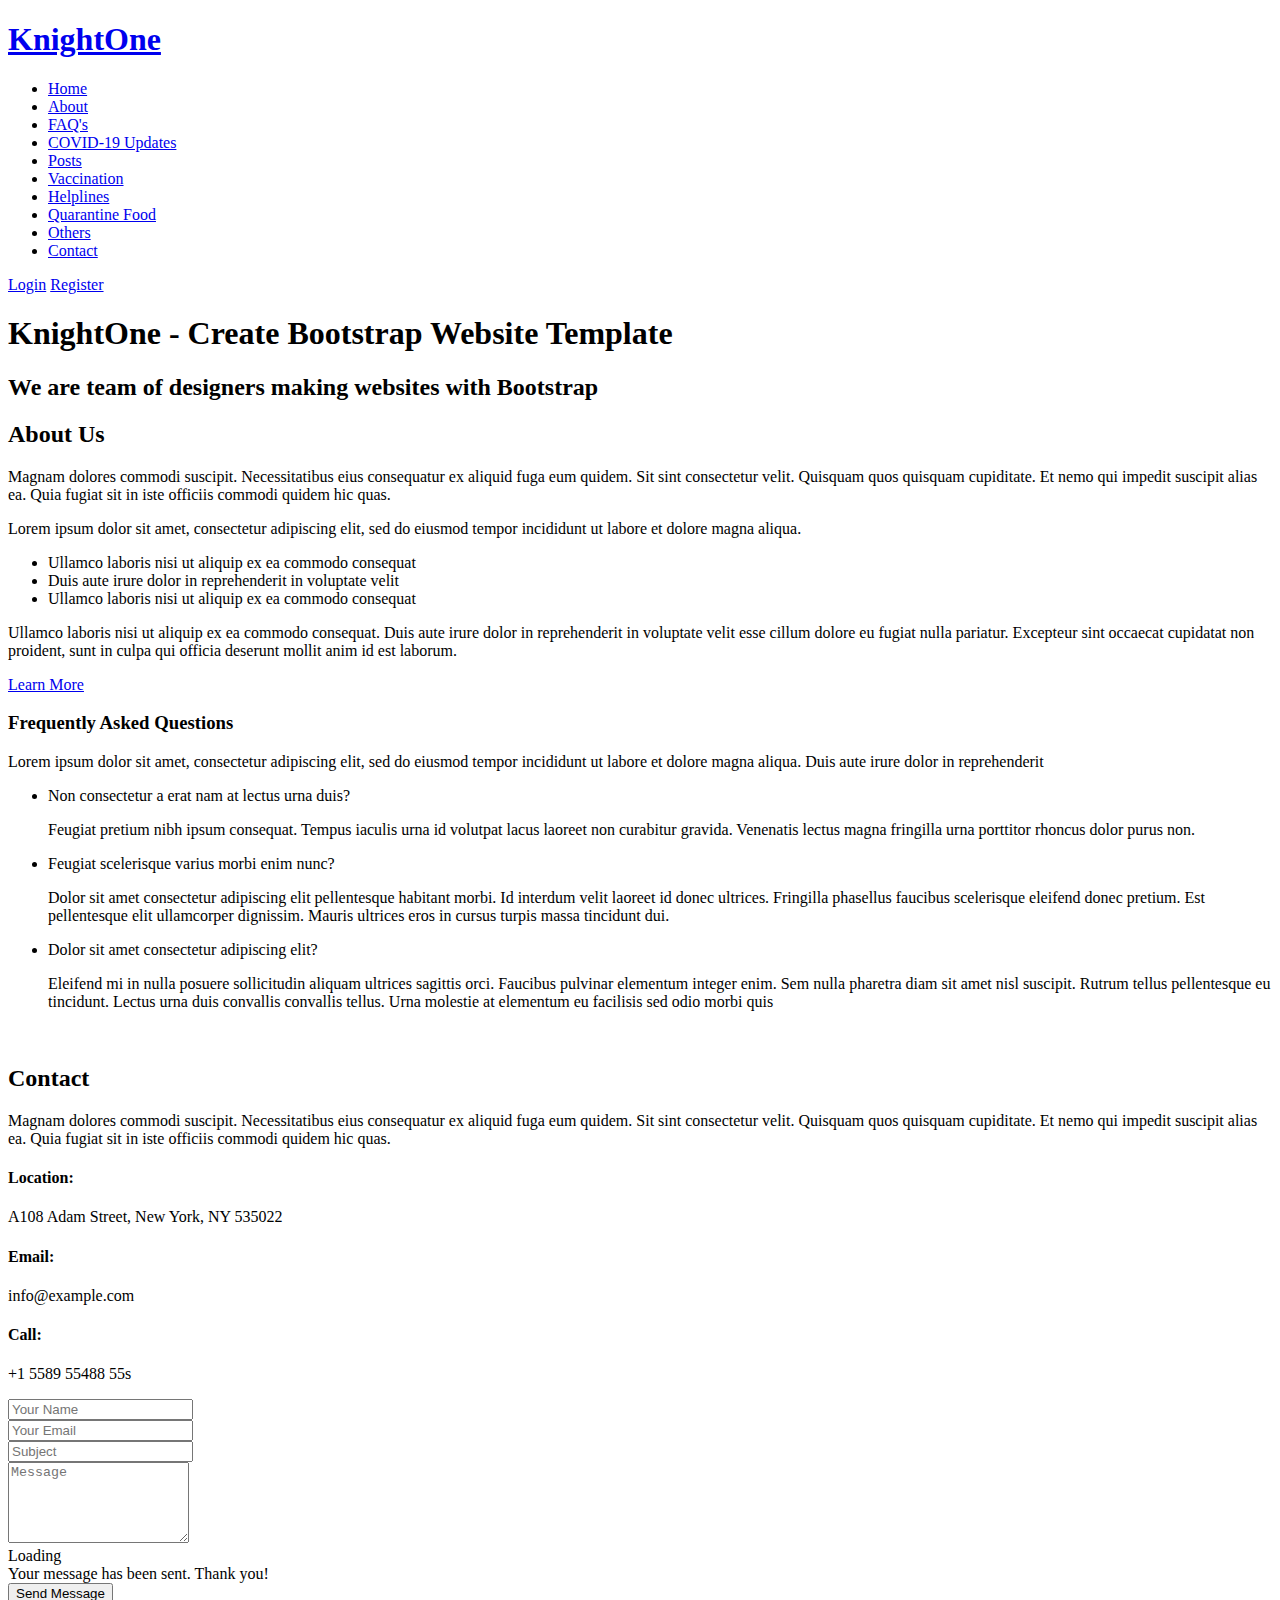
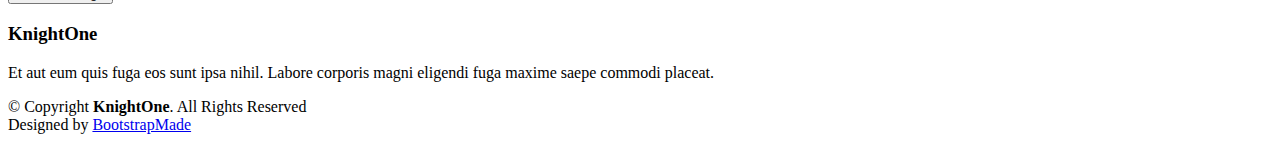
==== templates/index.html @ e387b1fa "Merge pull request #2 from iamsiddharthasharma/main" ====
<!DOCTYPE html>
<html lang="en">

<head>
  <meta charset="utf-8">
  <meta content="width=device-width, initial-scale=1.0" name="viewport">

  <title>KnightOne Bootstrap Template - Index</title>
  <meta content="" name="description">
  <meta content="" name="keywords">

  <!-- Favicons -->
  <link href="{{ url_for('static', filename='/img/favicon.png') }}" rel="icon">
  <link href="assets/img/apple-touch-icon.png" rel="apple-touch-icon">

  <!-- Google Fonts -->
  <link href="https://fonts.googleapis.com/css?family=Open+Sans:300,300i,400,400i,600,600i,700,700i|Raleway:300,300i,400,400i,500,500i,600,600i,700,700i|Poppins:300,300i,400,400i,500,500i,600,600i,700,700i" rel="stylesheet">

  <!-- Vendor CSS Files -->
  <link href="static/css/bootstrap.min.css" rel="stylesheet">
  <link href="static/vendor/bootstrap-icons/bootstrap-icons.css" rel="stylesheet">
  <link href="static/vendor/boxicons/css/boxicons.min.css" rel="stylesheet">
  <link href="static/vendor/glightbox/css/glightbox.min.css" rel="stylesheet">
  <link href="static/vendor/remixicon/remixicon.css" rel="stylesheet">
  <link href="static/vendor/swiper/swiper-bundle.min.css" rel="stylesheet">

  <!-- Template Main CSS File -->
  <link href="static/css/style.css" rel="stylesheet">

  <!-- =======================================================
  * Template Name: KnightOne - v4.2.0
  * Template URL: https://bootstrapmade.com/knight-simple-one-page-bootstrap-template/
  * Author: BootstrapMade.com
  * License: https://bootstrapmade.com/license/
  ======================================================== -->
</head>

<body>

  <!-- ======= Header ======= -->
  <header id="header" class="fixed-top ">
    <div class="container-fluid">

      <div class="row justify-content-center">
        <div class="col-xl-12 d-flex align-items-center justify-content-lg-between">
          <h1 class="logo me-auto me-lg-0"><a href="index.html">KnightOne</a></h1>
          <!-- Uncomment below if you prefer to use an image logo -->
          <!-- <a href="index.html" class="logo me-auto me-lg-0"><img src="assets/img/logo.png" alt="" class="img-fluid"></a>-->

          <nav id="navbar" class="navbar order-last order-lg-0">
            <ul>
              <li><a class="nav-link scrollto active" href="#hero">Home</a></li>
              <li><a class="nav-link scrollto" href="#about">About</a></li>
              <li><a class="nav-link scrollto" href="#faq">FAQ's</a></li>
              <li><a class="nav-link scrollto" href="#services">COVID-19 Updates</a></li>
              <li><a class="nav-link scrollto " href="#portfolio">Posts</a></li>
              <li><a class="nav-link scrollto" href="#pricing">Vaccination</a></li>
              <li><a class="nav-link scrollto" href="#about">Helplines</a></li>
              <li><a class="nav-link scrollto" href="#about">Quarantine Food</a></li>
              <li><a class="nav-link scrollto" href="#about">Others</a></li>
              <li><a class="nav-link scrollto" href="#contact">Contact</a></li>
            </ul>
            <i class="bi bi-list mobile-nav-toggle"></i>
          </nav><!-- .navbar -->

          <a href="#about" class="get-started-btn scrollto">Login</a>
          <a href="#about" class="get-started-btn scrollto">Register</a>
        </div>
      </div>

    </div>
  </header><!-- End Header -->

  <!-- ======= Hero Section ======= -->
  <section id="hero" class="d-flex flex-column justify-content-center">
    <div class="container">
      <div class="row justify-content-center">
        <div class="col-xl-8">
          <h1>KnightOne - Create Bootstrap Website Template</h1>
          <h2>We are team of designers making websites with Bootstrap</h2>
          <a href="https://www.youtube.com/watch?v=jDDaplaOz7Q" class="glightbox play-btn mb-4"></a>
        </div>
      </div>
    </div>
  </section><!-- End Hero -->

  <main id="main">

    <!-- ======= About Us Section ======= -->
    <section id="about" class="about">
      <div class="container">

        <div class="section-title">
          <h2>About Us</h2>
          <p>Magnam dolores commodi suscipit. Necessitatibus eius consequatur ex aliquid fuga eum quidem. Sit sint consectetur velit. Quisquam quos quisquam cupiditate. Et nemo qui impedit suscipit alias ea. Quia fugiat sit in iste officiis commodi quidem hic quas.</p>
        </div>

        <div class="row content">
          <div class="col-lg-6">
            <p>
              Lorem ipsum dolor sit amet, consectetur adipiscing elit, sed do eiusmod tempor incididunt ut labore et dolore
              magna aliqua.
            </p>
            <ul>
              <li><i class="ri-check-double-line"></i> Ullamco laboris nisi ut aliquip ex ea commodo consequat</li>
              <li><i class="ri-check-double-line"></i> Duis aute irure dolor in reprehenderit in voluptate velit</li>
              <li><i class="ri-check-double-line"></i> Ullamco laboris nisi ut aliquip ex ea commodo consequat</li>
            </ul>
          </div>
          <div class="col-lg-6 pt-4 pt-lg-0">
            <p>
              Ullamco laboris nisi ut aliquip ex ea commodo consequat. Duis aute irure dolor in reprehenderit in voluptate
              velit esse cillum dolore eu fugiat nulla pariatur. Excepteur sint occaecat cupidatat non proident, sunt in
              culpa qui officia deserunt mollit anim id est laborum.
            </p>
            <a href="#" class="btn-learn-more">Learn More</a>
          </div>
        </div>

      </div>
    </section><!-- End About Us Section -->


    <!-- ======= Faq Section ======= -->
    <section id="faq" class="faq">
      <div class="container-fluid">

        <div class="row">

          <div class="col-lg-7 d-flex flex-column justify-content-center align-items-stretch  order-2 order-lg-1">

            <div class="content">
              <h3>Frequently Asked <strong>Questions</strong></h3>
              <p>
                Lorem ipsum dolor sit amet, consectetur adipiscing elit, sed do eiusmod tempor incididunt ut labore et dolore magna aliqua. Duis aute irure dolor in reprehenderit
              </p>
            </div>

            <div class="accordion-list">
              <ul>
                <li>
                  <a data-bs-toggle="collapse" class="collapse" data-bs-target="#accordion-list-1">Non consectetur a erat nam at lectus urna duis? <i class="bx bx-chevron-down icon-show"></i><i class="bx bx-chevron-up icon-close"></i></a>
                  <div id="accordion-list-1" class="collapse show" data-bs-parent=".accordion-list">
                    <p>
                      Feugiat pretium nibh ipsum consequat. Tempus iaculis urna id volutpat lacus laoreet non curabitur gravida. Venenatis lectus magna fringilla urna porttitor rhoncus dolor purus non.
                    </p>
                  </div>
                </li>

                <li>
                  <a data-bs-toggle="collapse" data-bs-target="#accordion-list-2" class="collapsed">Feugiat scelerisque varius morbi enim nunc? <i class="bx bx-chevron-down icon-show"></i><i class="bx bx-chevron-up icon-close"></i></a>
                  <div id="accordion-list-2" class="collapse" data-bs-parent=".accordion-list">
                    <p>
                      Dolor sit amet consectetur adipiscing elit pellentesque habitant morbi. Id interdum velit laoreet id donec ultrices. Fringilla phasellus faucibus scelerisque eleifend donec pretium. Est pellentesque elit ullamcorper dignissim. Mauris ultrices eros in cursus turpis massa tincidunt dui.
                    </p>
                  </div>
                </li>

                <li>
                  <a data-bs-toggle="collapse" data-bs-target="#accordion-list-3" class="collapsed">Dolor sit amet consectetur adipiscing elit? <i class="bx bx-chevron-down icon-show"></i><i class="bx bx-chevron-up icon-close"></i></a>
                  <div id="accordion-list-3" class="collapse" data-bs-parent=".accordion-list">
                    <p>
                      Eleifend mi in nulla posuere sollicitudin aliquam ultrices sagittis orci. Faucibus pulvinar elementum integer enim. Sem nulla pharetra diam sit amet nisl suscipit. Rutrum tellus pellentesque eu tincidunt. Lectus urna duis convallis convallis tellus. Urna molestie at elementum eu facilisis sed odio morbi quis
                    </p>
                  </div>
                </li>

              </ul>
            </div>

          </div>

          <div class="col-lg-5 align-items-stretch order-1 order-lg-2 img" style='background-image: url("assets/img/faq.jpg");'>&nbsp;</div>
        </div>

      </div>
    </section><!-- End Faq Section -->

    <!-- ======= Contact Section ======= -->
    <section id="contact" class="contact">
      <div class="container">

        <div class="section-title">
          <h2>Contact</h2>
          <p>Magnam dolores commodi suscipit. Necessitatibus eius consequatur ex aliquid fuga eum quidem. Sit sint consectetur velit. Quisquam quos quisquam cupiditate. Et nemo qui impedit suscipit alias ea. Quia fugiat sit in iste officiis commodi quidem hic quas.</p>
        </div>
      </div>

      <div class="container">

        <div class="row mt-5">

          <div class="col-lg-4">
            <div class="info">
              <div class="address">
                <i class="ri-map-pin-line"></i>
                <h4>Location:</h4>
                <p>A108 Adam Street, New York, NY 535022</p>
              </div>

              <div class="email">
                <i class="ri-mail-line"></i>
                <h4>Email:</h4>
                <p>info@example.com</p>
              </div>

              <div class="phone">
                <i class="ri-phone-line"></i>
                <h4>Call:</h4>
                <p>+1 5589 55488 55s</p>
              </div>

            </div>

          </div>

          <div class="col-lg-8 mt-5 mt-lg-0">

            <form action="forms/contact.php" method="post" role="form" class="php-email-form">
              <div class="row">
                <div class="col-md-6 form-group">
                  <input type="text" name="name" class="form-control" id="name" placeholder="Your Name" required>
                </div>
                <div class="col-md-6 form-group mt-3 mt-md-0">
                  <input type="email" class="form-control" name="email" id="email" placeholder="Your Email" required>
                </div>
              </div>
              <div class="form-group mt-3">
                <input type="text" class="form-control" name="subject" id="subject" placeholder="Subject" required>
              </div>
              <div class="form-group mt-3">
                <textarea class="form-control" name="message" rows="5" placeholder="Message" required></textarea>
              </div>
              <div class="my-3">
                <div class="loading">Loading</div>
                <div class="error-message"></div>
                <div class="sent-message">Your message has been sent. Thank you!</div>
              </div>
              <div class="text-center"><button type="submit">Send Message</button></div>
            </form>

          </div>

        </div>

      </div>
    </section><!-- End Contact Section -->

  </main><!-- End #main -->

  <!-- ======= Footer ======= -->
  <footer id="footer">
    <div class="container">
      <h3>KnightOne</h3>
      <p>Et aut eum quis fuga eos sunt ipsa nihil. Labore corporis magni eligendi fuga maxime saepe commodi placeat.</p>
      <div class="social-links">
        <a href="#" class="twitter"><i class="bx bxl-twitter"></i></a>
        <a href="#" class="facebook"><i class="bx bxl-facebook"></i></a>
        <a href="#" class="instagram"><i class="bx bxl-instagram"></i></a>
        <a href="#" class="google-plus"><i class="bx bxl-skype"></i></a>
        <a href="#" class="linkedin"><i class="bx bxl-linkedin"></i></a>
      </div>
      <div class="copyright">
        &copy; Copyright <strong><span>KnightOne</span></strong>. All Rights Reserved
      </div>
      <div class="credits">
        <!-- All the links in the footer should remain intact. -->
        <!-- You can delete the links only if you purchased the pro version. -->
        <!-- Licensing information: https://bootstrapmade.com/license/ -->
        <!-- Purchase the pro version with working PHP/AJAX contact form: https://bootstrapmade.com/knight-simple-one-page-bootstrap-template/ -->
        Designed by <a href="https://bootstrapmade.com/">BootstrapMade</a>
      </div>
    </div>
  </footer><!-- End Footer -->

  <div id="preloader"></div>
  <a href="#" class="back-to-top d-flex align-items-center justify-content-center"><i class="bi bi-arrow-up-short"></i></a>

  <!-- Vendor JS Files -->
  <script src="static/vendor/bootstrap/js/bootstrap.bundle.min.js"></script>
  <script src="static/vendor/glightbox/js/glightbox.min.js"></script>
  <script src="static/vendor/isotope-layout/isotope.pkgd.min.js"></script>
  <script src="static/vendor/php-email-form/validate.js"></script>
  <script src="static/vendor/purecounter/purecounter.js"></script>
  <script src="static/vendor/swiper/swiper-bundle.min.js"></script>

  <!-- Template Main JS File -->
  <script src="static/js/main.js"></script>

</body>

</html>
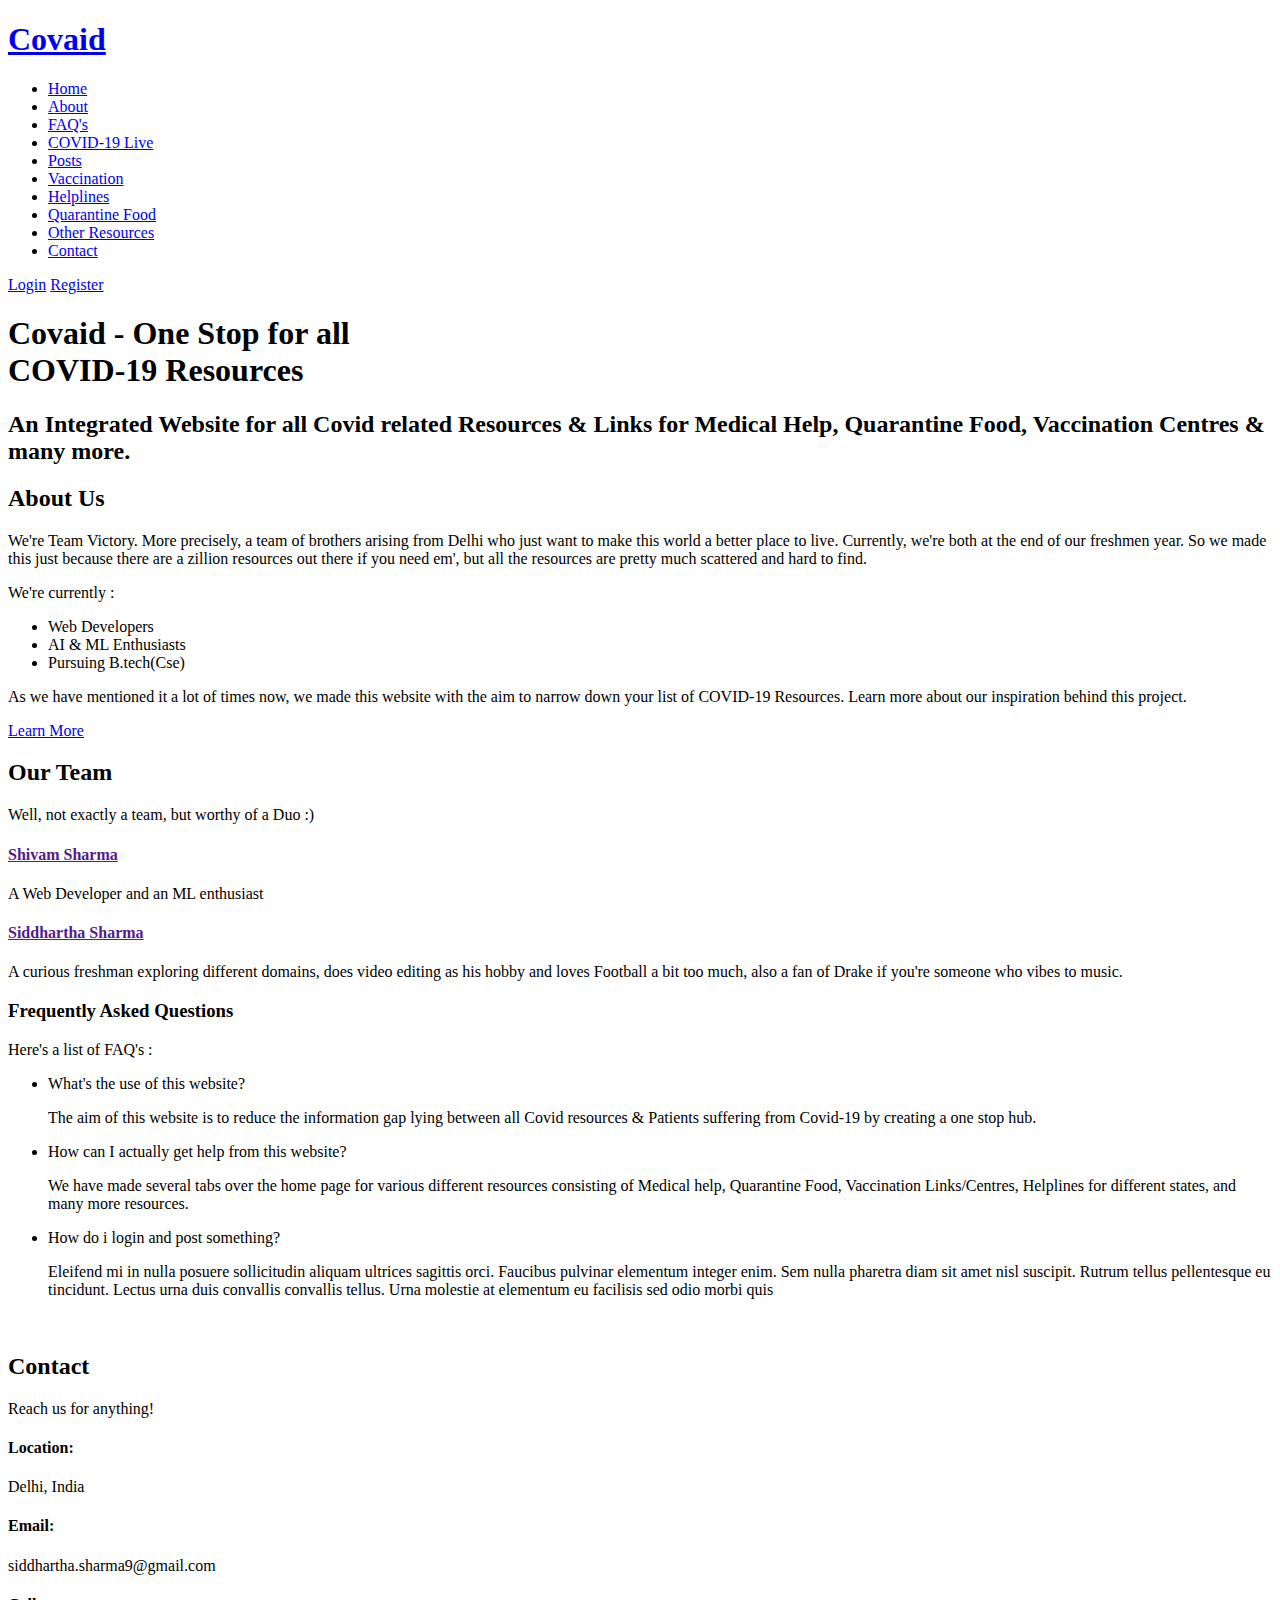
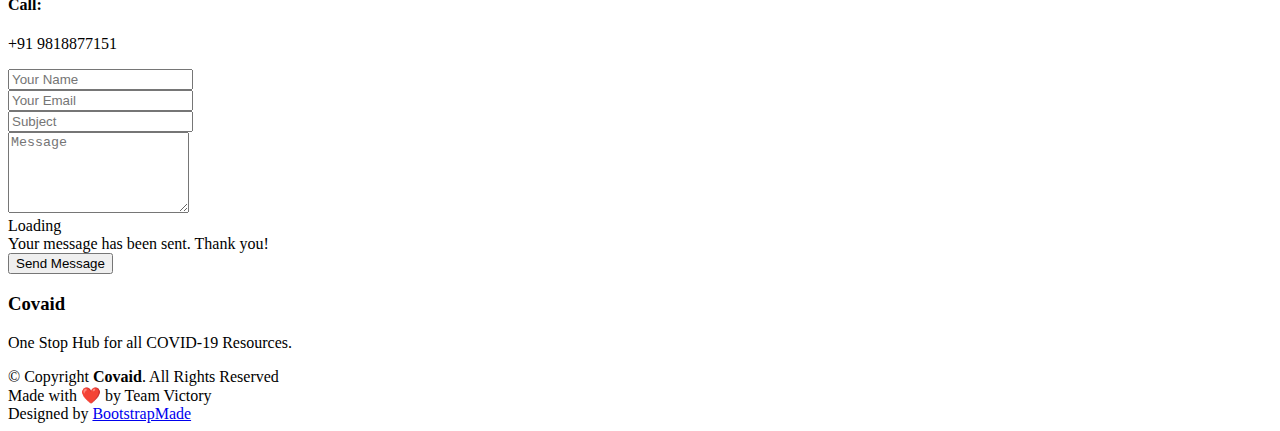
==== commit 08fa82b0: "Added covid19 live page" ====
--- a/templates/index.html
+++ b/templates/index.html
@@ -14,7 +14,9 @@
   <link href="assets/img/apple-touch-icon.png" rel="apple-touch-icon">
 
   <!-- Google Fonts -->
-  <link href="https://fonts.googleapis.com/css?family=Open+Sans:300,300i,400,400i,600,600i,700,700i|Raleway:300,300i,400,400i,500,500i,600,600i,700,700i|Poppins:300,300i,400,400i,500,500i,600,600i,700,700i" rel="stylesheet">
+  <link
+    href="https://fonts.googleapis.com/css?family=Open+Sans:300,300i,400,400i,600,600i,700,700i|Raleway:300,300i,400,400i,500,500i,600,600i,700,700i|Poppins:300,300i,400,400i,500,500i,600,600i,700,700i"
+    rel="stylesheet">
 
   <!-- Vendor CSS Files -->
   <link href="static/css/bootstrap.min.css" rel="stylesheet">
@@ -43,7 +45,7 @@
 
       <div class="row justify-content-center">
         <div class="col-xl-12 d-flex align-items-center justify-content-lg-between">
-          <h1 class="logo me-auto me-lg-0"><a href="index.html">KnightOne</a></h1>
+          <h1 class="logo me-auto me-lg-0"><a href="index.html">Covaid</a></h1>
           <!-- Uncomment below if you prefer to use an image logo -->
           <!-- <a href="index.html" class="logo me-auto me-lg-0"><img src="assets/img/logo.png" alt="" class="img-fluid"></a>-->
 
@@ -52,12 +54,12 @@
               <li><a class="nav-link scrollto active" href="#hero">Home</a></li>
               <li><a class="nav-link scrollto" href="#about">About</a></li>
               <li><a class="nav-link scrollto" href="#faq">FAQ's</a></li>
-              <li><a class="nav-link scrollto" href="#services">COVID-19 Updates</a></li>
+              <li><a class="nav-link scrollto" href="/covid19">COVID-19 Live</a></li>
               <li><a class="nav-link scrollto " href="#portfolio">Posts</a></li>
               <li><a class="nav-link scrollto" href="#pricing">Vaccination</a></li>
               <li><a class="nav-link scrollto" href="#about">Helplines</a></li>
               <li><a class="nav-link scrollto" href="#about">Quarantine Food</a></li>
-              <li><a class="nav-link scrollto" href="#about">Others</a></li>
+              <li><a class="nav-link scrollto" href="#about">Other Resources</a></li>
               <li><a class="nav-link scrollto" href="#contact">Contact</a></li>
             </ul>
             <i class="bi bi-list mobile-nav-toggle"></i>
@@ -76,8 +78,9 @@
     <div class="container">
       <div class="row justify-content-center">
         <div class="col-xl-8">
-          <h1>KnightOne - Create Bootstrap Website Template</h1>
-          <h2>We are team of designers making websites with Bootstrap</h2>
+          <h1>Covaid - One Stop for all <br>COVID-19 Resources</h1>
+          <h2>An Integrated Website for all Covid related Resources & Links for Medical Help, Quarantine Food,
+            Vaccination Centres & many more.</h2>
           <a href="https://www.youtube.com/watch?v=jDDaplaOz7Q" class="glightbox play-btn mb-4"></a>
         </div>
       </div>
@@ -92,26 +95,27 @@
 
         <div class="section-title">
           <h2>About Us</h2>
-          <p>Magnam dolores commodi suscipit. Necessitatibus eius consequatur ex aliquid fuga eum quidem. Sit sint consectetur velit. Quisquam quos quisquam cupiditate. Et nemo qui impedit suscipit alias ea. Quia fugiat sit in iste officiis commodi quidem hic quas.</p>
+          <p>We're Team Victory. More precisely, a team of brothers arising from Delhi who just want to make this world
+            a better place to live. Currently, we're both at the end of our freshmen year. So we made this just because
+            there are a zillion resources out there if you need em', but all the resources are pretty much scattered and
+            hard to find. </p>
         </div>
 
         <div class="row content">
           <div class="col-lg-6">
             <p>
-              Lorem ipsum dolor sit amet, consectetur adipiscing elit, sed do eiusmod tempor incididunt ut labore et dolore
-              magna aliqua.
+              We're currently :
             </p>
             <ul>
-              <li><i class="ri-check-double-line"></i> Ullamco laboris nisi ut aliquip ex ea commodo consequat</li>
-              <li><i class="ri-check-double-line"></i> Duis aute irure dolor in reprehenderit in voluptate velit</li>
-              <li><i class="ri-check-double-line"></i> Ullamco laboris nisi ut aliquip ex ea commodo consequat</li>
+              <li><i class="ri-check-double-line"></i> Web Developers</li>
+              <li><i class="ri-check-double-line"></i> AI & ML Enthusiasts</li>
+              <li><i class="ri-check-double-line"></i> Pursuing B.tech(Cse) </li>
             </ul>
           </div>
           <div class="col-lg-6 pt-4 pt-lg-0">
             <p>
-              Ullamco laboris nisi ut aliquip ex ea commodo consequat. Duis aute irure dolor in reprehenderit in voluptate
-              velit esse cillum dolore eu fugiat nulla pariatur. Excepteur sint occaecat cupidatat non proident, sunt in
-              culpa qui officia deserunt mollit anim id est laborum.
+              As we have mentioned it a lot of times now, we made this website with the aim to narrow down your list of
+              COVID-19 Resources. Learn more about our inspiration behind this project.
             </p>
             <a href="#" class="btn-learn-more">Learn More</a>
           </div>
@@ -119,6 +123,37 @@
 
       </div>
     </section><!-- End About Us Section -->
+    <!-- ======= Services Section ======= -->
+    <section id="services" class="services">
+      <div class="container">
+
+        <div class="section-title">
+          <h2>Our Team</h2>
+          <p>Well, not exactly a team, but worthy of a Duo :)</p>
+        </div>
+
+        <div class="row">
+          <div class="col-lg-4 col-md-6 d-flex align-items-stretch">
+            <div class="icon-box">
+              <div class="icon"><i class="bx bxl-dribbble"></i></div>
+              <h4><a href="">Shivam Sharma</a></h4>
+              <p>A Web Developer and an ML enthusiast</p>
+            </div>
+          </div>
+
+          <div class="col-lg-4 col-md-6 d-flex align-items-stretch mt-4 mt-md-0">
+            <div class="icon-box">
+              <div class="icon"><i class="bx bx-file"></i></div>
+              <h4><a href="">Siddhartha Sharma</a></h4>
+              <p>A curious freshman exploring different domains, does video editing as his hobby and loves Football a
+                bit too much, also a fan of Drake if you're someone who vibes to music.</p>
+            </div>
+          </div>
+        </div>
+
+      </div>
+    </section><!-- End Services Section -->
+
 
 
     <!-- ======= Faq Section ======= -->
@@ -132,35 +167,47 @@
             <div class="content">
               <h3>Frequently Asked <strong>Questions</strong></h3>
               <p>
-                Lorem ipsum dolor sit amet, consectetur adipiscing elit, sed do eiusmod tempor incididunt ut labore et dolore magna aliqua. Duis aute irure dolor in reprehenderit
+                Here's a list of FAQ's :
               </p>
             </div>
 
             <div class="accordion-list">
               <ul>
                 <li>
-                  <a data-bs-toggle="collapse" class="collapse" data-bs-target="#accordion-list-1">Non consectetur a erat nam at lectus urna duis? <i class="bx bx-chevron-down icon-show"></i><i class="bx bx-chevron-up icon-close"></i></a>
+                  <a data-bs-toggle="collapse" class="collapse" data-bs-target="#accordion-list-1">What's the use of
+                    this website? <i class="bx bx-chevron-down icon-show"></i><i
+                      class="bx bx-chevron-up icon-close"></i></a>
                   <div id="accordion-list-1" class="collapse show" data-bs-parent=".accordion-list">
                     <p>
-                      Feugiat pretium nibh ipsum consequat. Tempus iaculis urna id volutpat lacus laoreet non curabitur gravida. Venenatis lectus magna fringilla urna porttitor rhoncus dolor purus non.
+                      The aim of this website is to reduce the information gap lying between all Covid resources &
+                      Patients suffering from Covid-19 by creating a one stop hub.
                     </p>
                   </div>
                 </li>
 
                 <li>
-                  <a data-bs-toggle="collapse" data-bs-target="#accordion-list-2" class="collapsed">Feugiat scelerisque varius morbi enim nunc? <i class="bx bx-chevron-down icon-show"></i><i class="bx bx-chevron-up icon-close"></i></a>
+                  <a data-bs-toggle="collapse" data-bs-target="#accordion-list-2" class="collapsed">How can I actually
+                    get help from this website? <i class="bx bx-chevron-down icon-show"></i><i
+                      class="bx bx-chevron-up icon-close"></i></a>
                   <div id="accordion-list-2" class="collapse" data-bs-parent=".accordion-list">
                     <p>
-                      Dolor sit amet consectetur adipiscing elit pellentesque habitant morbi. Id interdum velit laoreet id donec ultrices. Fringilla phasellus faucibus scelerisque eleifend donec pretium. Est pellentesque elit ullamcorper dignissim. Mauris ultrices eros in cursus turpis massa tincidunt dui.
+                      We have made several tabs over the home page for various different resources consisting of Medical
+                      help, Quarantine Food, Vaccination Links/Centres, Helplines for different states, and many more
+                      resources.
                     </p>
                   </div>
                 </li>
 
                 <li>
-                  <a data-bs-toggle="collapse" data-bs-target="#accordion-list-3" class="collapsed">Dolor sit amet consectetur adipiscing elit? <i class="bx bx-chevron-down icon-show"></i><i class="bx bx-chevron-up icon-close"></i></a>
+                  <a data-bs-toggle="collapse" data-bs-target="#accordion-list-3" class="collapsed">How do i login and
+                    post something? <i class="bx bx-chevron-down icon-show"></i><i
+                      class="bx bx-chevron-up icon-close"></i></a>
                   <div id="accordion-list-3" class="collapse" data-bs-parent=".accordion-list">
                     <p>
-                      Eleifend mi in nulla posuere sollicitudin aliquam ultrices sagittis orci. Faucibus pulvinar elementum integer enim. Sem nulla pharetra diam sit amet nisl suscipit. Rutrum tellus pellentesque eu tincidunt. Lectus urna duis convallis convallis tellus. Urna molestie at elementum eu facilisis sed odio morbi quis
+                      Eleifend mi in nulla posuere sollicitudin aliquam ultrices sagittis orci. Faucibus pulvinar
+                      elementum integer enim. Sem nulla pharetra diam sit amet nisl suscipit. Rutrum tellus pellentesque
+                      eu tincidunt. Lectus urna duis convallis convallis tellus. Urna molestie at elementum eu facilisis
+                      sed odio morbi quis
                     </p>
                   </div>
                 </li>
@@ -170,7 +217,8 @@
 
           </div>
 
-          <div class="col-lg-5 align-items-stretch order-1 order-lg-2 img" style='background-image: url("assets/img/faq.jpg");'>&nbsp;</div>
+          <div class="col-lg-5 align-items-stretch order-1 order-lg-2 img"
+            style='background-image: url("static/img/faq.jpg");'>&nbsp;</div>
         </div>
 
       </div>
@@ -182,7 +230,7 @@
 
         <div class="section-title">
           <h2>Contact</h2>
-          <p>Magnam dolores commodi suscipit. Necessitatibus eius consequatur ex aliquid fuga eum quidem. Sit sint consectetur velit. Quisquam quos quisquam cupiditate. Et nemo qui impedit suscipit alias ea. Quia fugiat sit in iste officiis commodi quidem hic quas.</p>
+          <p>Reach us for anything!</p>
         </div>
       </div>
 
@@ -195,19 +243,19 @@
               <div class="address">
                 <i class="ri-map-pin-line"></i>
                 <h4>Location:</h4>
-                <p>A108 Adam Street, New York, NY 535022</p>
+                <p>Delhi, India</p>
               </div>
 
               <div class="email">
                 <i class="ri-mail-line"></i>
                 <h4>Email:</h4>
-                <p>info@example.com</p>
+                <p>siddhartha.sharma9@gmail.com</p>
               </div>
 
               <div class="phone">
                 <i class="ri-phone-line"></i>
                 <h4>Call:</h4>
-                <p>+1 5589 55488 55s</p>
+                <p>+91 9818877151</p>
               </div>
 
             </div>
@@ -251,8 +299,8 @@
   <!-- ======= Footer ======= -->
   <footer id="footer">
     <div class="container">
-      <h3>KnightOne</h3>
-      <p>Et aut eum quis fuga eos sunt ipsa nihil. Labore corporis magni eligendi fuga maxime saepe commodi placeat.</p>
+      <h3>Covaid</h3>
+      <p>One Stop Hub for all COVID-19 Resources.</p>
       <div class="social-links">
         <a href="#" class="twitter"><i class="bx bxl-twitter"></i></a>
         <a href="#" class="facebook"><i class="bx bxl-facebook"></i></a>
@@ -261,7 +309,10 @@
         <a href="#" class="linkedin"><i class="bx bxl-linkedin"></i></a>
       </div>
       <div class="copyright">
-        &copy; Copyright <strong><span>KnightOne</span></strong>. All Rights Reserved
+        &copy; Copyright <strong><span>Covaid</span></strong>. All Rights Reserved
+      </div>
+      <div class="credits">
+        Made with ❤️ by Team Victory
       </div>
       <div class="credits">
         <!-- All the links in the footer should remain intact. -->
@@ -270,11 +321,13 @@
         <!-- Purchase the pro version with working PHP/AJAX contact form: https://bootstrapmade.com/knight-simple-one-page-bootstrap-template/ -->
         Designed by <a href="https://bootstrapmade.com/">BootstrapMade</a>
       </div>
+
     </div>
   </footer><!-- End Footer -->
 
   <div id="preloader"></div>
-  <a href="#" class="back-to-top d-flex align-items-center justify-content-center"><i class="bi bi-arrow-up-short"></i></a>
+  <a href="#" class="back-to-top d-flex align-items-center justify-content-center"><i
+      class="bi bi-arrow-up-short"></i></a>
 
   <!-- Vendor JS Files -->
   <script src="static/vendor/bootstrap/js/bootstrap.bundle.min.js"></script>
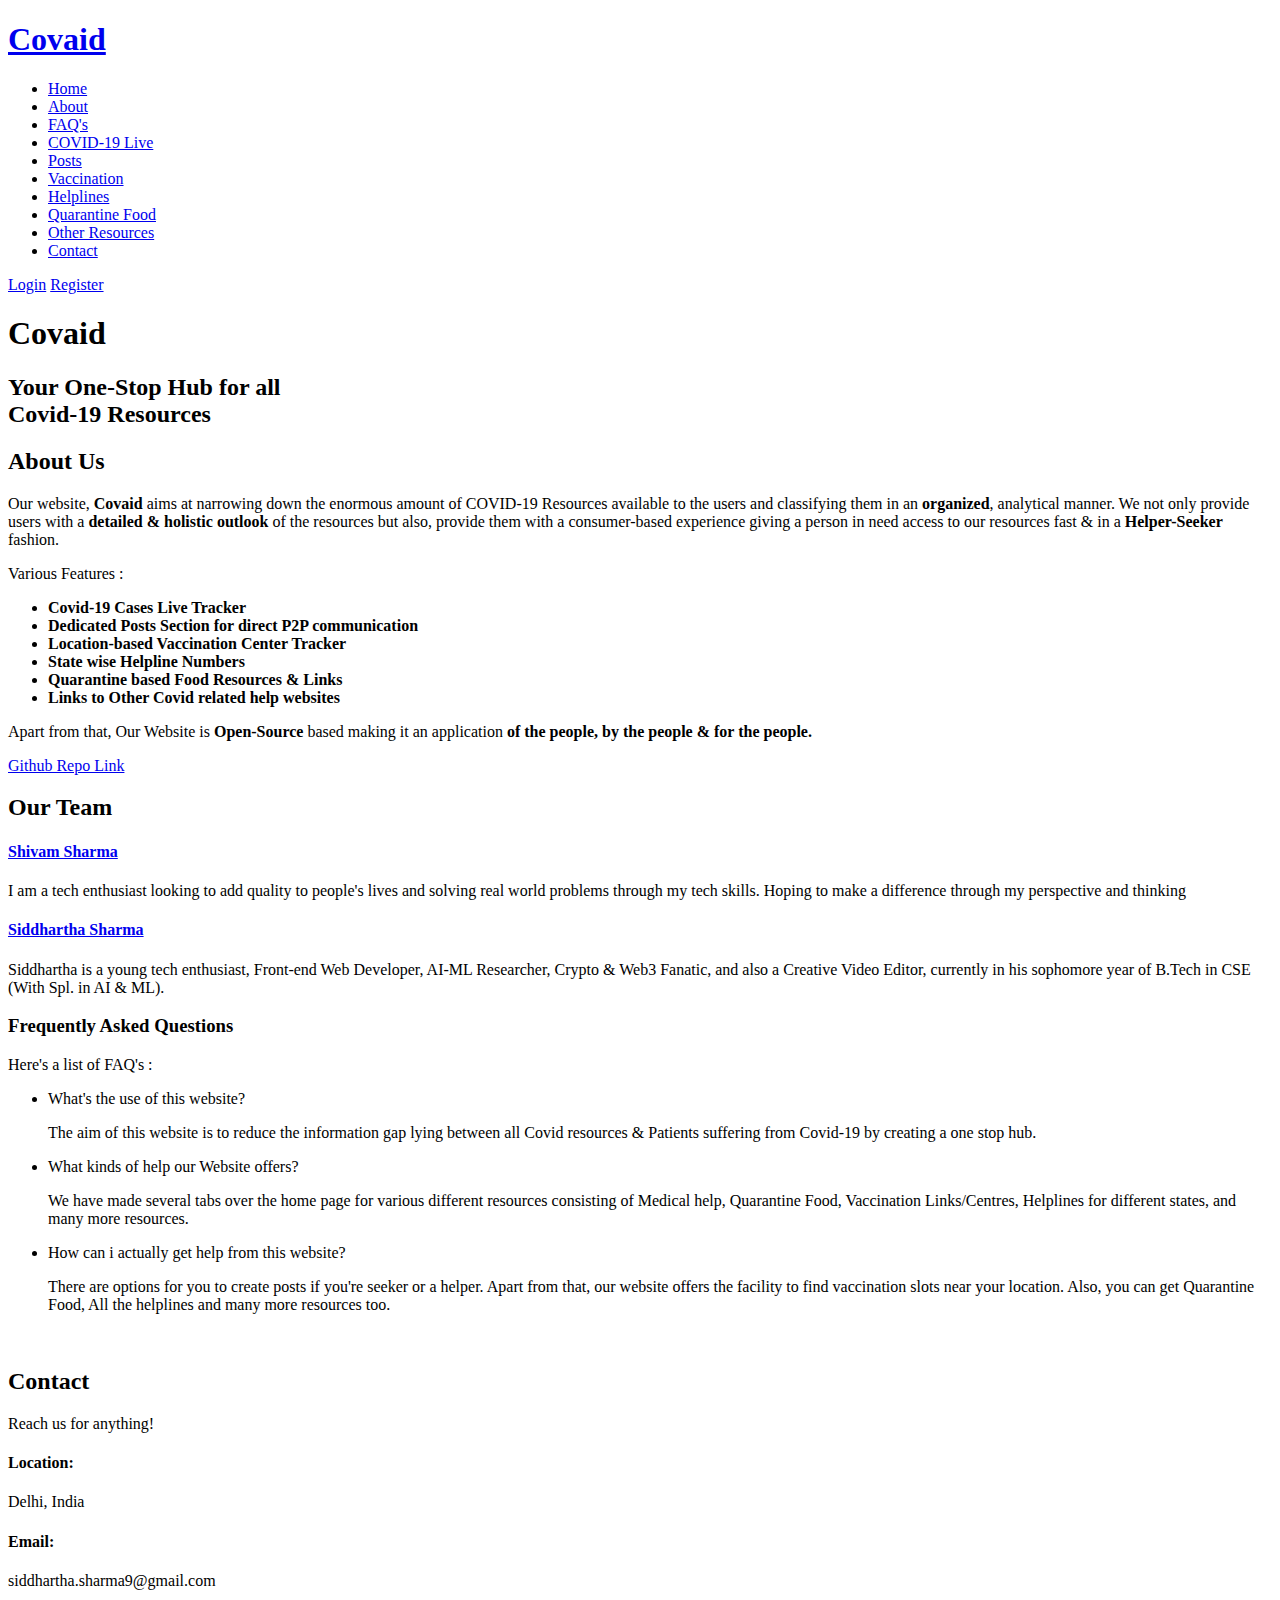
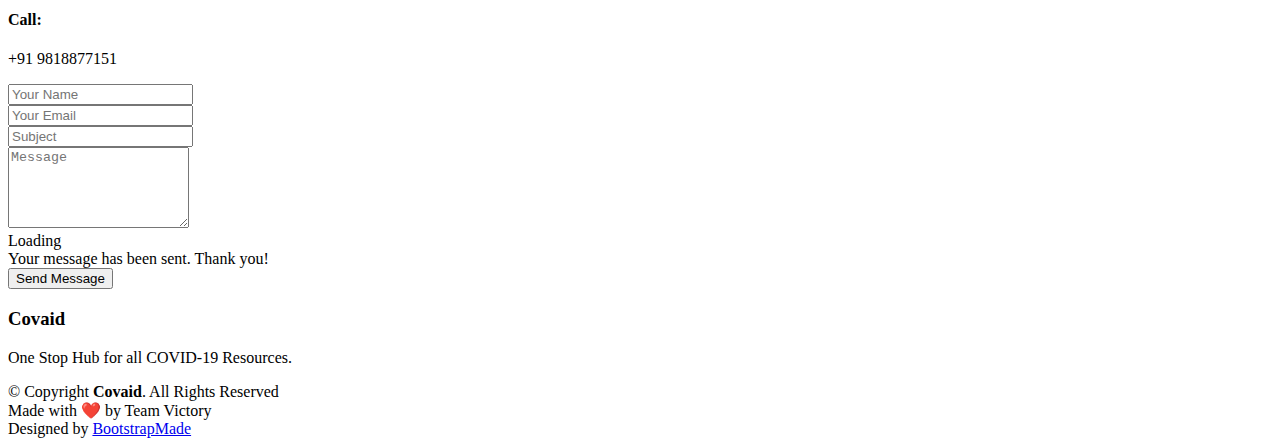
==== commit 0e6a6fd8: "Added Github link & Updated Snapshots" ====
--- a/templates/index.html
+++ b/templates/index.html
@@ -5,12 +5,12 @@
   <meta charset="utf-8">
   <meta content="width=device-width, initial-scale=1.0" name="viewport">
 
-  <title>KnightOne Bootstrap Template - Index</title>
+  <title>Covaid app</title>
   <meta content="" name="description">
   <meta content="" name="keywords">
 
   <!-- Favicons -->
-  <link href="{{ url_for('static', filename='/img/favicon.png') }}" rel="icon">
+  <link href="{{ url_for('static', filename='/img/covaid_2.png') }}" rel="icon">
   <link href="assets/img/apple-touch-icon.png" rel="apple-touch-icon">
 
   <!-- Google Fonts -->
@@ -45,7 +45,7 @@
 
       <div class="row justify-content-center">
         <div class="col-xl-12 d-flex align-items-center justify-content-lg-between">
-          <h1 class="logo me-auto me-lg-0"><a href="index.html">Covaid</a></h1>
+          <h1 class="logo me-auto me-lg-0"><a href="/">Covaid</a></h1>
           <!-- Uncomment below if you prefer to use an image logo -->
           <!-- <a href="index.html" class="logo me-auto me-lg-0"><img src="assets/img/logo.png" alt="" class="img-fluid"></a>-->
 
@@ -55,18 +55,18 @@
               <li><a class="nav-link scrollto" href="#about">About</a></li>
               <li><a class="nav-link scrollto" href="#faq">FAQ's</a></li>
               <li><a class="nav-link scrollto" href="/covid19">COVID-19 Live</a></li>
-              <li><a class="nav-link scrollto " href="#portfolio">Posts</a></li>
-              <li><a class="nav-link scrollto" href="#pricing">Vaccination</a></li>
-              <li><a class="nav-link scrollto" href="#about">Helplines</a></li>
-              <li><a class="nav-link scrollto" href="#about">Quarantine Food</a></li>
-              <li><a class="nav-link scrollto" href="#about">Other Resources</a></li>
+              <li><a class="nav-link scrollto " href="/posts">Posts</a></li>
+              <li><a class="nav-link scrollto" href="/vaccinations">Vaccination</a></li>
+              <li><a class="nav-link scrollto" href="/helpline">Helplines</a></li>
+              <li><a class="nav-link scrollto" href="/quarantinefood">Quarantine Food</a></li>
+              <li><a class="nav-link scrollto" href="/others">Other Resources</a></li>
               <li><a class="nav-link scrollto" href="#contact">Contact</a></li>
             </ul>
             <i class="bi bi-list mobile-nav-toggle"></i>
           </nav><!-- .navbar -->
 
-          <a href="#about" class="get-started-btn scrollto">Login</a>
-          <a href="#about" class="get-started-btn scrollto">Register</a>
+          <a href="/login" class="get-started-btn scrollto">Login</a>
+          <a href="/register" class="get-started-btn scrollto">Register</a>
         </div>
       </div>
 
@@ -78,10 +78,9 @@
     <div class="container">
       <div class="row justify-content-center">
         <div class="col-xl-8">
-          <h1>Covaid - One Stop for all <br>COVID-19 Resources</h1>
-          <h2>An Integrated Website for all Covid related Resources & Links for Medical Help, Quarantine Food,
-            Vaccination Centres & many more.</h2>
-          <a href="https://www.youtube.com/watch?v=jDDaplaOz7Q" class="glightbox play-btn mb-4"></a>
+          <h1>Covaid<br></h1>
+          <h2>Your <b>One-Stop Hub</b> for all <br>Covid-19 Resources</h2>
+          <a href="https://youtu.be/qbdfdD_WyHY" class="glightbox play-btn mb-4"></a>
         </div>
       </div>
     </div>
@@ -95,31 +94,34 @@
 
         <div class="section-title">
           <h2>About Us</h2>
-          <p>We're Team Victory. More precisely, a team of brothers arising from Delhi who just want to make this world
-            a better place to live. Currently, we're both at the end of our freshmen year. So we made this just because
-            there are a zillion resources out there if you need em', but all the resources are pretty much scattered and
-            hard to find. </p>
+          <p>Our website, <b>Covaid</b> aims at narrowing down the enormous amount of COVID-19 Resources available to the users and classifying them in an <b>organized</b>, analytical manner. We not only provide users with a <b>detailed & holistic outlook</b> of the resources but also, provide them with a consumer-based experience giving a person in need access to our resources fast & in a <b>Helper-Seeker</b> fashion.  </p>
         </div>
 
         <div class="row content">
           <div class="col-lg-6">
             <p>
-              We're currently :
+              Various Features :
             </p>
+            <b>
             <ul>
-              <li><i class="ri-check-double-line"></i> Web Developers</li>
-              <li><i class="ri-check-double-line"></i> AI & ML Enthusiasts</li>
-              <li><i class="ri-check-double-line"></i> Pursuing B.tech(Cse) </li>
+              <li><i class="ri-check-double-line"></i> Covid-19 Cases Live Tracker</li>
+              <li><i class="ri-check-double-line"></i> Dedicated Posts Section for direct P2P communication</li>
+              <li><i class="ri-check-double-line"></i> Location-based Vaccination Center Tracker </li>
+              <li><i class="ri-check-double-line"></i> State wise Helpline Numbers </li>
+              <li><i class="ri-check-double-line"></i> Quarantine based Food Resources & Links</li>
+              <li><i class="ri-check-double-line"></i> Links to Other Covid related help websites </li>
             </ul>
-          </div>
+            </b>
+          </div>
+          
           <div class="col-lg-6 pt-4 pt-lg-0">
             <p>
-              As we have mentioned it a lot of times now, we made this website with the aim to narrow down your list of
-              COVID-19 Resources. Learn more about our inspiration behind this project.
+              Apart from that, Our Website is <b>Open-Source</b> based making it an application <b>of the people, by the people & for the people.</b>
             </p>
-            <a href="#" class="btn-learn-more">Learn More</a>
-          </div>
-        </div>
+            <a href="https://github.com/ShivamSharma19Ai/COVID-HELP-WEB-APP" class="btn-learn-more">Github Repo Link</a>
+          </div>
+        </div>
+        
 
       </div>
     </section><!-- End About Us Section -->
@@ -129,24 +131,23 @@
 
         <div class="section-title">
           <h2>Our Team</h2>
-          <p>Well, not exactly a team, but worthy of a Duo :)</p>
+          <!--<p>Well, not exactly a team, but worthy of a Duo :)</p>-->
         </div>
 
         <div class="row">
           <div class="col-lg-4 col-md-6 d-flex align-items-stretch">
             <div class="icon-box">
               <div class="icon"><i class="bx bxl-dribbble"></i></div>
-              <h4><a href="">Shivam Sharma</a></h4>
-              <p>A Web Developer and an ML enthusiast</p>
+              <h4><a href="https://www.linkedin.com/in/shivam-sharma-bbab16210/">Shivam Sharma</a></h4>
+              <p>I am a tech enthusiast looking to add quality to people's lives and solving real world problems through my tech skills. Hoping to make a difference through my perspective and thinking</p>
             </div>
           </div>
 
           <div class="col-lg-4 col-md-6 d-flex align-items-stretch mt-4 mt-md-0">
             <div class="icon-box">
               <div class="icon"><i class="bx bx-file"></i></div>
-              <h4><a href="">Siddhartha Sharma</a></h4>
-              <p>A curious freshman exploring different domains, does video editing as his hobby and loves Football a
-                bit too much, also a fan of Drake if you're someone who vibes to music.</p>
+              <h4><a href="https://www.linkedin.com/in/iamsiddharthasharma/">Siddhartha Sharma</a></h4>
+              <p>Siddhartha is a young tech enthusiast, Front-end Web Developer, AI-ML Researcher, Crypto & Web3 Fanatic, and also a Creative Video Editor, currently in his sophomore year of B.Tech in CSE (With Spl. in AI & ML). </p>
             </div>
           </div>
         </div>
@@ -186,8 +187,7 @@
                 </li>
 
                 <li>
-                  <a data-bs-toggle="collapse" data-bs-target="#accordion-list-2" class="collapsed">How can I actually
-                    get help from this website? <i class="bx bx-chevron-down icon-show"></i><i
+                  <a data-bs-toggle="collapse" data-bs-target="#accordion-list-2" class="collapsed">What kinds of help our Website offers? <i class="bx bx-chevron-down icon-show"></i><i
                       class="bx bx-chevron-up icon-close"></i></a>
                   <div id="accordion-list-2" class="collapse" data-bs-parent=".accordion-list">
                     <p>
@@ -199,15 +199,12 @@
                 </li>
 
                 <li>
-                  <a data-bs-toggle="collapse" data-bs-target="#accordion-list-3" class="collapsed">How do i login and
-                    post something? <i class="bx bx-chevron-down icon-show"></i><i
+                  <a data-bs-toggle="collapse" data-bs-target="#accordion-list-3" class="collapsed">How can i actually get help from this website?<i class="bx bx-chevron-down icon-show"></i><i
                       class="bx bx-chevron-up icon-close"></i></a>
                   <div id="accordion-list-3" class="collapse" data-bs-parent=".accordion-list">
                     <p>
-                      Eleifend mi in nulla posuere sollicitudin aliquam ultrices sagittis orci. Faucibus pulvinar
-                      elementum integer enim. Sem nulla pharetra diam sit amet nisl suscipit. Rutrum tellus pellentesque
-                      eu tincidunt. Lectus urna duis convallis convallis tellus. Urna molestie at elementum eu facilisis
-                      sed odio morbi quis
+                      There are options for you to create posts if you're seeker or a helper. Apart from that, our website offers the facility to find vaccination slots near your location. Also, 
+                      you can get Quarantine Food, All the helplines and many more resources too.
                     </p>
                   </div>
                 </li>
